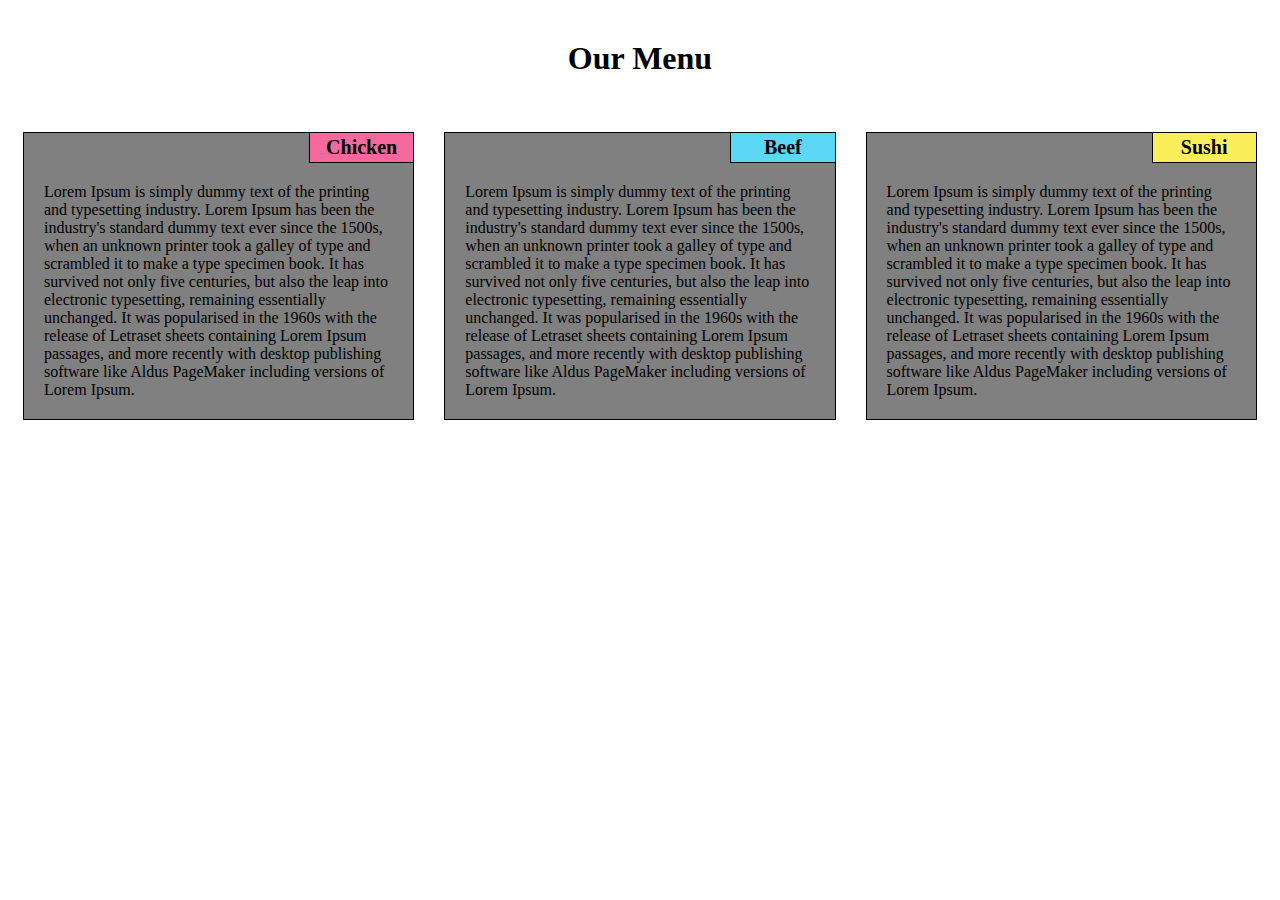
==== module2-solution/index.html @ 26da3198 "Final" ====
<!DOCTYPE html>
<html>
	<head>
		<meta charset="utf-8">
		<meta name="viewport" content="width=device-width, initial-scale=1">
		<title>Module 2 Assignment</title>
		<link rel="stylesheet" type="text/css" href="css/style.css">
	</head>
<body>
	<h1>Our Menu</h1>
	<div class ="row">
		<div class="menu col-lg-4 col-md-6 col-sm-12">
			<p>Lorem Ipsum is simply dummy text of the printing and typesetting industry. Lorem Ipsum has been the industry's standard dummy text ever since the 1500s, when an unknown printer took a galley of type and scrambled it to make a type specimen book. It has survived not only five centuries, but also the leap into electronic typesetting, remaining essentially unchanged. It was popularised in the 1960s with the release of Letraset sheets containing Lorem Ipsum passages, and more recently with desktop publishing software like Aldus PageMaker including versions of Lorem Ipsum.</p>
			<section class="title1">Chicken</section>
		</div>

		<div class="menu col-lg-4 col-md-6 col-sm-12">
			<p>Lorem Ipsum is simply dummy text of the printing and typesetting industry. Lorem Ipsum has been the industry's standard dummy text ever since the 1500s, when an unknown printer took a galley of type and scrambled it to make a type specimen book. It has survived not only five centuries, but also the leap into electronic typesetting, remaining essentially unchanged. It was popularised in the 1960s with the release of Letraset sheets containing Lorem Ipsum passages, and more recently with desktop publishing software like Aldus PageMaker including versions of Lorem Ipsum.</p>
			<section class="title2">Beef</section>
		</div>

		<div class="menu col-lg-4 col-md-12 col-sm-12">
			<p>Lorem Ipsum is simply dummy text of the printing and typesetting industry. Lorem Ipsum has been the industry's standard dummy text ever since the 1500s, when an unknown printer took a galley of type and scrambled it to make a type specimen book. It has survived not only five centuries, but also the leap into electronic typesetting, remaining essentially unchanged. It was popularised in the 1960s with the release of Letraset sheets containing Lorem Ipsum passages, and more recently with desktop publishing software like Aldus PageMaker including versions of Lorem Ipsum.</p>
			<section class="title3">Sushi</section>
		</div>
	</div>
</body>
</html>
---- module2-solution/css/style.css ----
* {
	box-sizing: border-box;
}

.row {
	width: 100%;
}

.title1{
	background-color: #f7689c;
}

.title2{
	background-color: #5cd8f7;
}

.title3{
	background-color: #faef5a;
}

section{
	position: absolute;
	border: 1px solid black;
	top: 15px;
	right: 15px;
	width: 25%;
	padding: 3px 10px 3px 10px;
	text-align: center;
	font-weight: bold;
	font-size: 1.25em;
}

p {
	background-color: gray;
	padding: 50px 20px 20px 20px;
	border: 1px solid black;
	margin: 15px;
}

.menu{
	border-style: none !important;
	position: relative;
}

h1{
	margin-top: 40px;
	margin-bottom: 40px;
	text-align: center;
}

/*Desktop*/
@media (min-width: 992px) {
	.col-lg-1, .col-lg-2, .col-lg-3, .col-lg-4, .col-lg-5, .col-lg-6, .col-lg-7, .col-lg-8, .col-lg-9, .col-lg-10, .col-lg-11, .col-lg-12 {
		float: left;
		border: 1px solid black;
	}
	.col-lg-1{
		width: 8.33%
	}
	.col-lg-2{
		width: 16.66%
	}
	.col-lg-3{
		width: 25%
	}
	.col-lg-4{
		width: 33.33%
	}
	.col-lg-6{
		width: 50%
	}
	.col-lg-7{
		width: 58.33%
	}
	.col-lg-8{
		width: 66.66%
	}
	.col-lg-9{
		width: 74.99%
	}
	.col-lg-10{
		width: 83.33%
	}
	.col-lg-11{
		width: 91.66%
	}
	.col-lg-12{
		width: 100%
	}
}

/*Tablet*/
@media (min-width: 768px) and (max-width: 991px) {
	.col-md-1, .col-md-2, .col-md-3, .col-md-4, .col-md-5, .col-md-6, .col-md-7, .col-md-8, .col-md-9, .col-md-10, .col-md-11, .col-md-12 {
		float: left;
		border: 1px solid black;
	}
	.col-md-1{
		width: 8.33%
	}
	.col-md-2{
		width: 16.66%
	}
	.col-md-3{
		width: 25%
	}
	.col-md-4{
		width: 33.33%
	}
	.col-md-6{
		width: 50%
	}
	.col-lg-7{
		width: 58.33%
	}
	.col-md-8{
		width: 66.66%
	}
	.col-md-9{
		width: 74.99%
	}
	.col-md-10{
		width: 83.33%
	}
	.col-md-11{
		width: 91.66%
	}
	.col-md-12{
		width: 100%
	}
}

/*Mobile*/
@media (max-width: 767px) {
	.col-sm-1, .col-sm-2, .col-sm-3, .col-sm-4, .col-sm-5, .col-sm-6, .col-sm-7, .col-sm-8, .col-sm-9, .col-sm-10, .col-sm-11, .col-sm-12 {
		float: left;
		border: 1px solid black;
	}
	.col-sm-1{
		width: 8.33%
	}
	.col-sm-2{
		width: 16.66%
	}
	.col-sm-3{
		width: 25%
	}
	.col-sm-4{
		width: 33.33%
	}
	.col-sm-6{
		width: 50%
	}
	.col-sm-7{
		width: 58.33%
	}
	.col-sm-8{
		width: 66.66%
	}
	.col-sm-9{
		width: 74.99%
	}
	.col-sm-10{
		width: 83.33%
	}
	.col-sm-11{
		width: 91.66%
	}
	.col-sm-12{
		width: 100%
	}
}
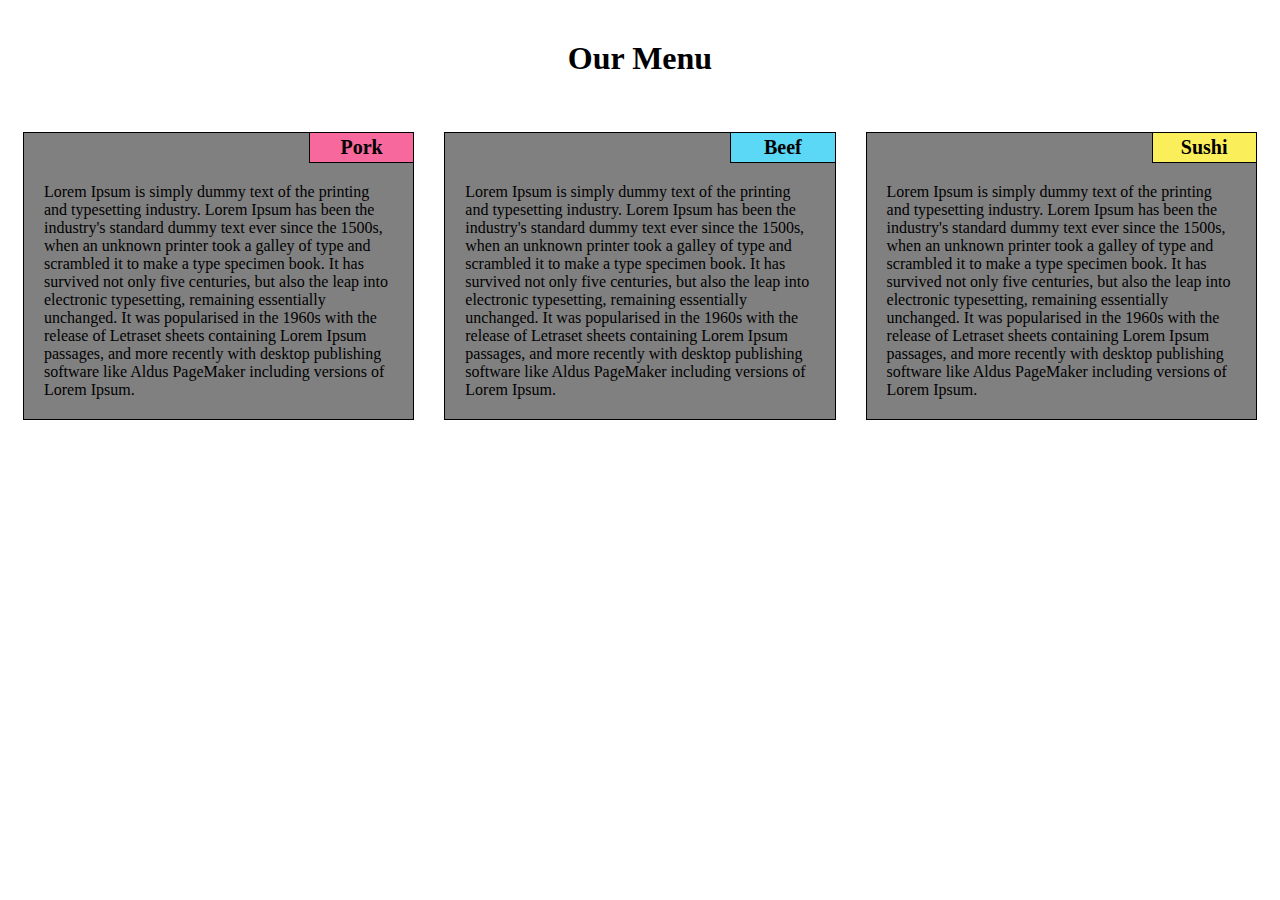
==== commit f8d44348: "Final" ====
--- a/module2-solution/index.html
+++ b/module2-solution/index.html
@@ -11,7 +11,7 @@
 	<div class ="row">
 		<div class="menu col-lg-4 col-md-6 col-sm-12">
 			<p>Lorem Ipsum is simply dummy text of the printing and typesetting industry. Lorem Ipsum has been the industry's standard dummy text ever since the 1500s, when an unknown printer took a galley of type and scrambled it to make a type specimen book. It has survived not only five centuries, but also the leap into electronic typesetting, remaining essentially unchanged. It was popularised in the 1960s with the release of Letraset sheets containing Lorem Ipsum passages, and more recently with desktop publishing software like Aldus PageMaker including versions of Lorem Ipsum.</p>
-			<section class="title1">Chicken</section>
+			<section class="title1">Pork</section>
 		</div>
 
 		<div class="menu col-lg-4 col-md-6 col-sm-12">
